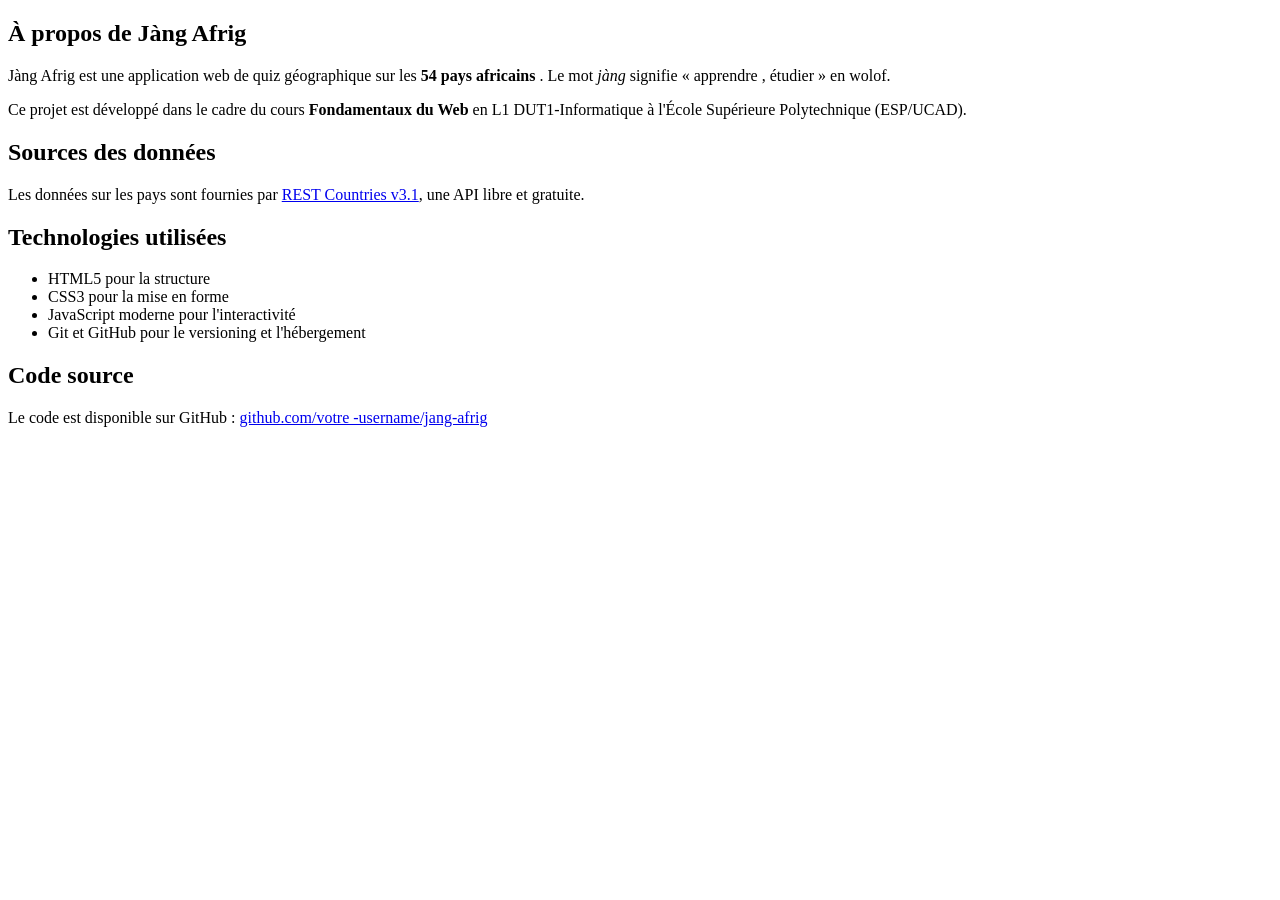
==== apropos.html @ bc968a0a "mise à jour" ====
<!DOCTYPE html>
<html lang="en">
<head>
    <meta charset="UTF-8">
    <meta name="viewport" content="width=device-width, initial-scale=1.0">
    <title>Document</title>
</head>
<body>
  <main>
<section >
<h2>À propos de Jàng Afrig </h2>
<p>
Jàng Afrig est une application web de quiz géographique sur
les
<strong >54 pays africains </strong >. Le mot <em>jàng</em>
signifie
« apprendre , étudier » en wolof.
</p>
<p>
Ce projet est développé dans le cadre du cours
<strong >Fondamentaux du Web </strong > en L1 DUT1-Informatique
à l'École Supérieure Polytechnique (ESP/UCAD).
</p>
</section >
<section >
<h2>Sources des données</h2>
<p>
Les données sur les pays sont fournies par
<a href="https://restcountries.com">REST Countries v3.1</a>,
une API libre et gratuite.
</section >
<section >
<h2>Technologies utilisées</h2>
<ul>
<li>HTML5 pour la structure </li>
<li>CSS3 pour la mise en forme </li>
<li>JavaScript moderne pour l'interactivité</li>
<li>Git et GitHub pour le versioning et l'hébergement </li>
</ul>
</section >
<section >
<h2>Code source </h2>
<p>
Le code est disponible sur GitHub :
<a href="https://github.com/votre -Marie1725/jang-afrig">
github.com/votre -username/jang-afrig
</a>
</p>
</section >
</main>
</p> 
</body>
</html>
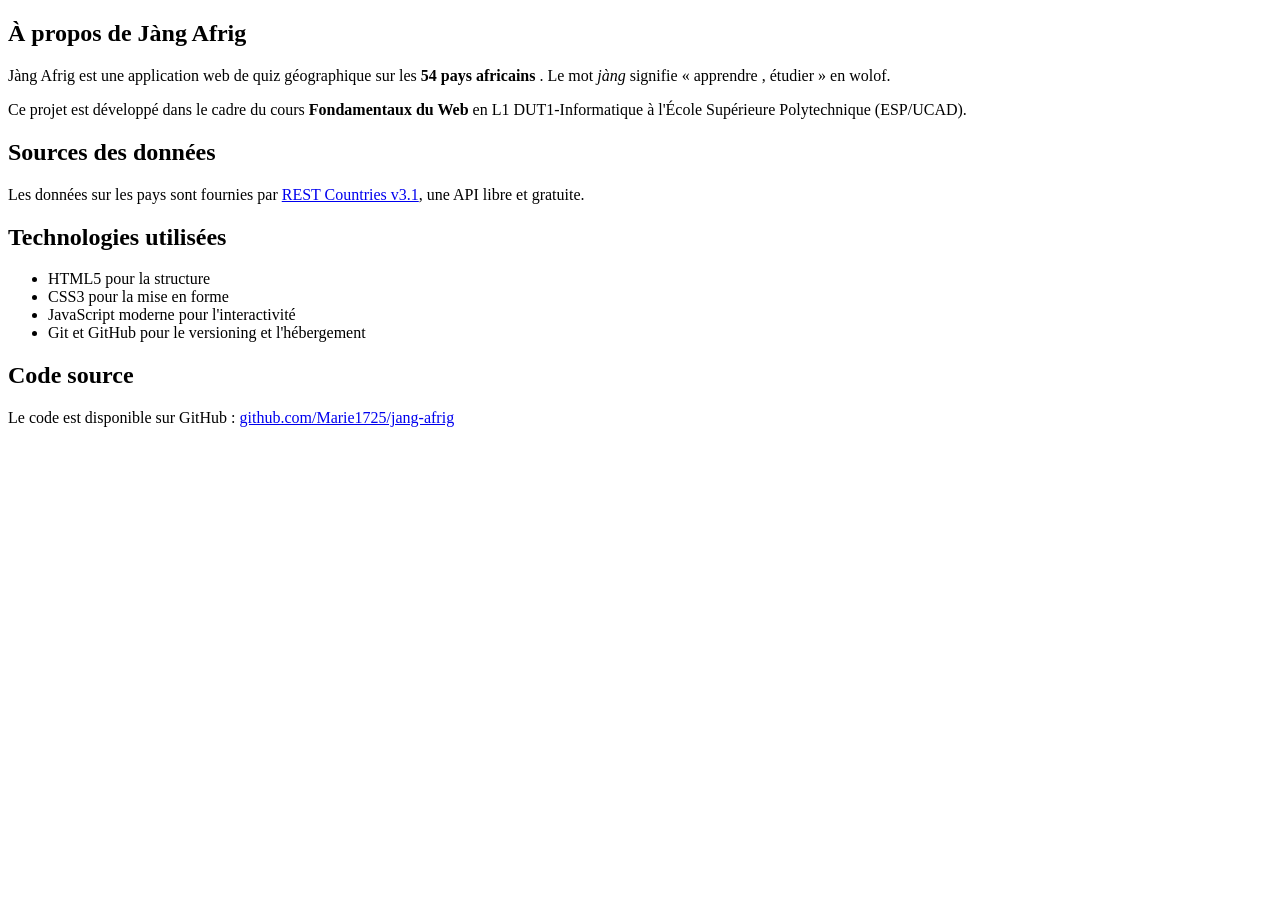
==== commit abf0a729: "v0.2 : 5 pages HTML semantiques + formulaire" ====
--- a/apropos.html
+++ b/apropos.html
@@ -42,8 +42,8 @@
 <h2>Code source </h2>
 <p>
 Le code est disponible sur GitHub :
-<a href="https://github.com/votre -Marie1725/jang-afrig">
-github.com/votre -username/jang-afrig
+<a href="https://github.com/votre-username/jang-afrig">
+github.com/Marie1725/jang-afrig
 </a>
 </p>
 </section >
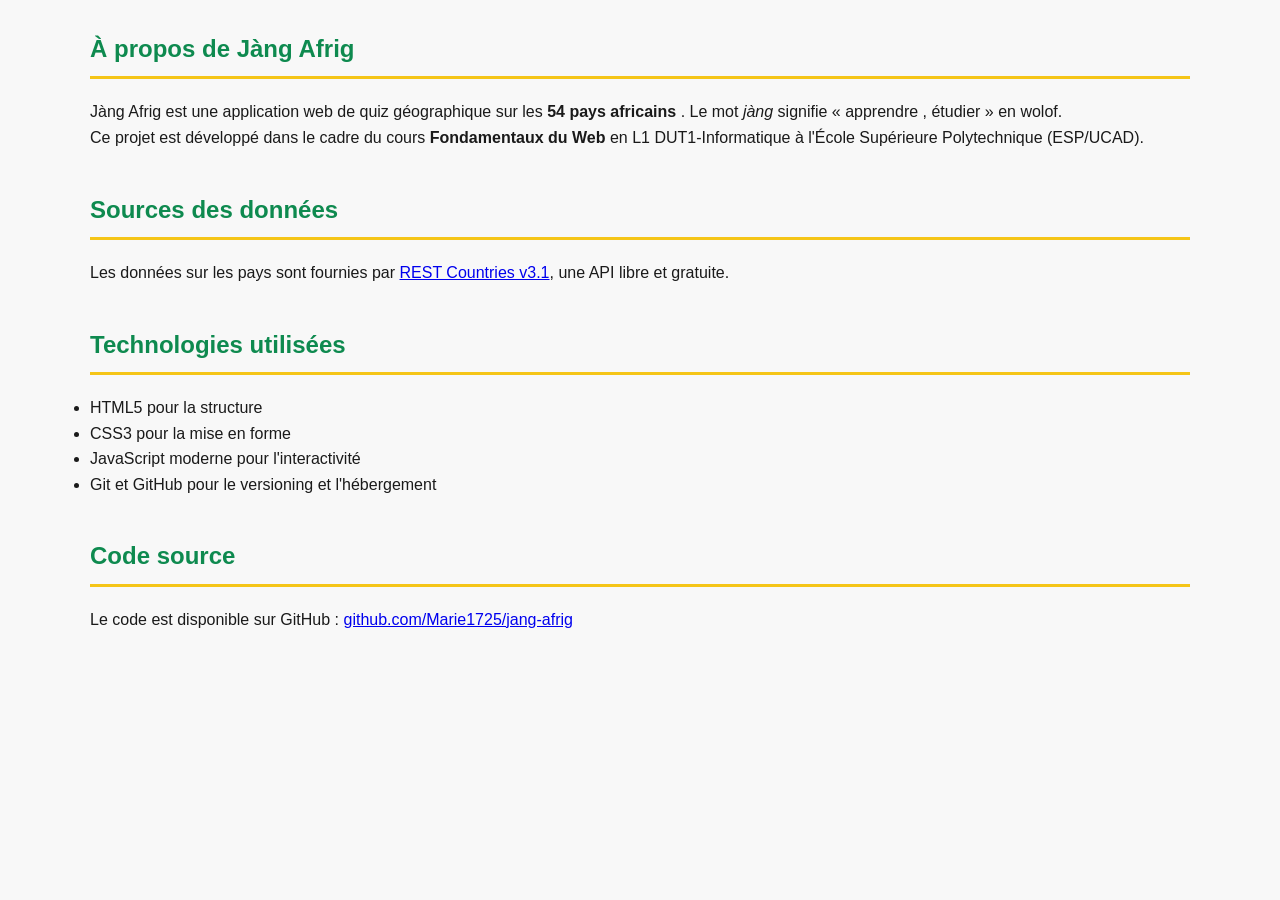
==== commit f26215ba: "v0.3 : css panafricain + Google Fronts" ====
--- a/apropos.html
+++ b/apropos.html
@@ -4,6 +4,12 @@
     <meta charset="UTF-8">
     <meta name="viewport" content="width=device-width, initial-scale=1.0">
     <title>Document</title>
+    <link rel="preconnect" href="https://fonts.googleapis.com">
+<link rel="preconnect" href="https://fonts.gstatic.com" crossorigin >
+<link
+href="https://fonts.googleapis.com/css2?family=Poppins:wght@400;600&family=Montserrat:wght@600;700&display=swap"
+rel="stylesheet">
+    <link rel="stylesheet" href="style.css">
 </head>
 <body>
   <main>
--- a/style.css
+++ b/style.css
@@ -0,0 +1,171 @@
+/* ===== Reset minimal ===== */
+* {
+box-sizing: border -box;
+margin: 0;
+padding: 0;
+}
+body {
+font-family: sans-serif;
+line-height: 1.6;
+color: #1A1A1A;
+background-color: #F8F8F8;
+}
+/* ===== Palette panafricaine ===== */
+:root {
+--vert: #0E8A4F;
+--jaune: #F5C518;
+--rouge: #C8332E;
+--noir: #1A1A1A;
+--blanc-casse: #F8F8F8;
+}
+body {
+font-family: 'Poppins ', sans-serif;
+line-height: 1.6;
+color: var(--noir);
+background-color: var(--blanc -casse);
+}
+h1, h2, h3 {
+font-family: 'Montserrat ', sans-serif;
+font-weight: 700;
+}
+/* ===== Header ===== */
+header {
+background-color: var(--vert);
+color: white;
+padding: 30px 20px;
+text-align: center;
+}
+header h1 {
+font-size: 2.5rem;
+margin-bottom: 8px;
+letter-spacing: 1px;
+}
+header p {
+font-size: 1.1rem;
+opacity: 0.9;
+font-style: italic;
+}
+/* ===== Navigation ===== */
+nav {
+background-color: var(--jaune);
+padding: 0;
+display: flex;
+justify-content: center;
+flex-wrap: wrap;
+}
+nav a {
+color: var(--noir);
+text-decoration: none;
+font-weight: 600;
+padding: 15px 25px;
+transition: background-color 0.2s;
+}
+nav a:hover {
+    background-color: var(--vert);
+color: white;
+}
+/* ===== Section principale ===== */
+main {
+max-width: 1100px;
+margin: 30px auto;
+padding: 0 20px;
+}
+main section {
+margin-bottom: 40px;
+}
+main h2 {
+color: var(--vert);
+border-bottom: 3px solid var(--jaune);
+padding-bottom: 8px;
+margin-bottom: 20px;
+}
+/* ===== Grille de cartes (Flexbox) ===== */
+.modes-grille {
+display: flex;
+flex-wrap: wrap;
+gap: 15px;
+}
+.carte-mode {
+flex: 1 1 200px;
+padding: 20px;
+border-radius: 8px;
+color: var(--noir);
+box-shadow: 0 2px 6px rgba(0, 0, 0, 0.1);
+}
+.carte-mode h3 {
+margin-bottom: 8px;
+}
+.carte-jaune { background-color: var(--jaune); }
+.carte-rouge { background-color: var(--rouge); color: white; }
+.carte-vert { background-color: var(--vert); color: white; }
+/* ===== Boutons ===== */
+.btn {
+display: inline -block;
+padding: 12px 28px;
+font-size: 1rem;
+font-weight: 600;
+border: none;
+border-radius: 6px;
+cursor: pointer;
+text-decoration: none;
+transition: background-color 0.2s, transform 0.1s;
+}
+.btn-primary {
+background-color: var(--vert);
+color: white;
+}
+.btn-primary:hover {
+background-color: #0a6e3f; /* vert plus foncé */
+}
+.btn-primary:active {
+transform: scale(0.97);
+}
+.btn-secondary {
+background-color: var(--blanc -casse);
+color: var(--noir);
+border: 2px solid var(--noir);
+}
+.btn-secondary:hover {
+background-color: var(--noir);
+color: white;
+}
+/* ===== Tableaux ===== */
+table {
+width: 100%;
+border-collapse: collapse;
+margin-top: 15px;
+box-shadow: 0 2px 6px rgba(0, 0, 0, 0.05);
+}
+th {
+background-color: var(--vert);
+color: white;
+padding: 12px;
+text-align: left;
+}
+td {
+padding: 10px 12px;
+border-bottom: 1px solid #e0e0e0;
+}
+/* Lignes alternées (zébrures) */
+tr:nth-child(even) td {
+background-color: rgba(245, 197, 24, 0.08);
+}
+tr:hover td {
+background-color: rgba(14, 138, 79, 0.1);
+}
+/* ===== Footer ===== */
+footer {
+background-color: var(--noir);
+color: var(--blanc -casse);
+padding: 25px 20px;
+text-align: center;
+margin-top: 50px;
+font-size: 0.9rem;
+}
+footer a {
+color: var(--jaune);
+text-decoration: underline;
+}
+footer a:hover {
+color: white;
+}
